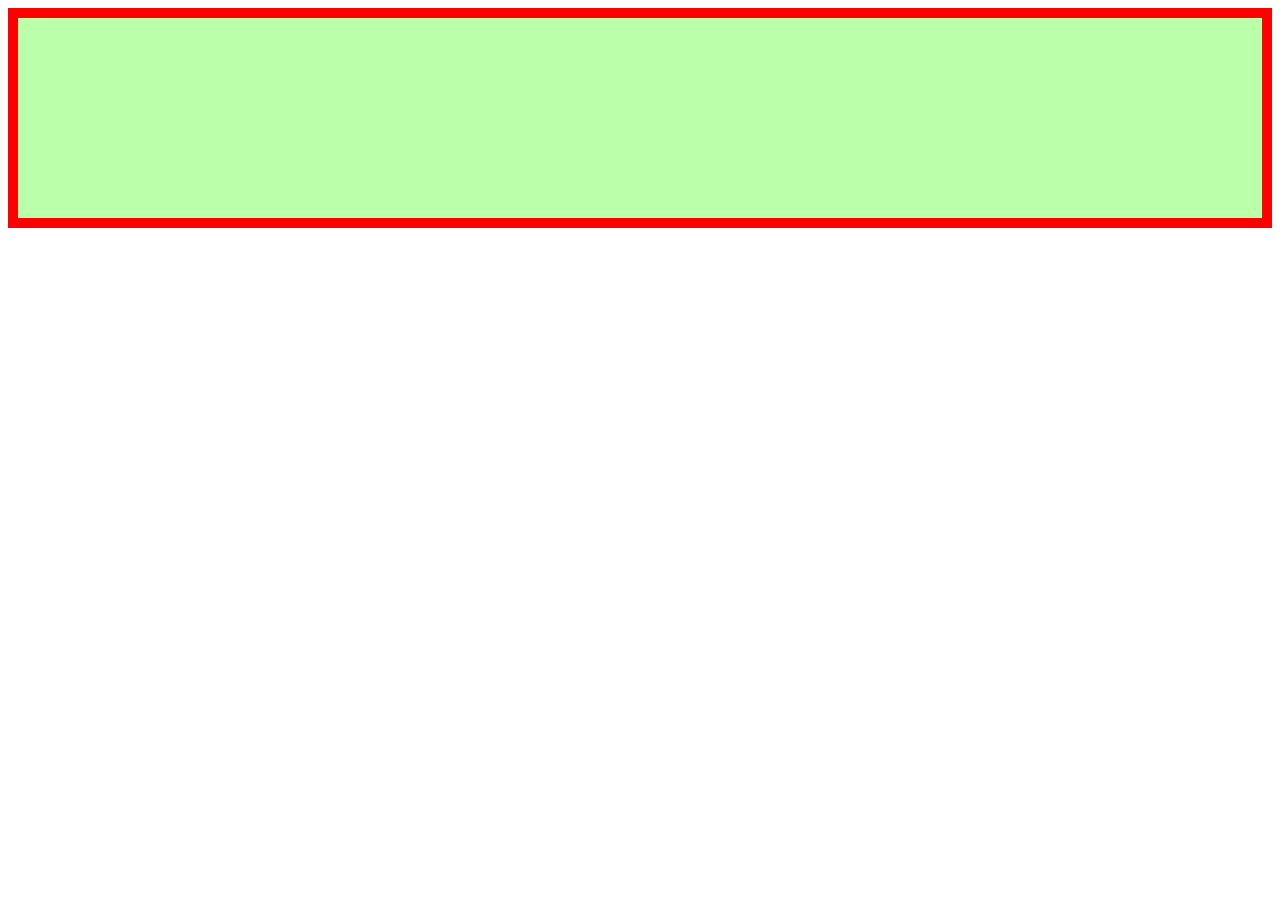
==== index.html @ cb1f7cb6 "Rename my.html to index.html" ====
<!DOCTYPE html>
<html lang="en">
<head>
    <meta charset="UTF-8">
    <meta name="viewport" content="width=device-width, initial-scale=1.0">
    <title>Document</title>
    <style>
           .outer{
               width:auto;
               height: 200px;
               border: 10px red solid;
           }

           .inner{
               width: auto;
               height: 200px;
               background-color: #bfa;
               /* padding-right: ; */
           }
    </style>

</head>
<body>
    <div class="outer">
        <div class="inner">
            
        </div>
        <span></span>
    </div>
    
</body>
</html>
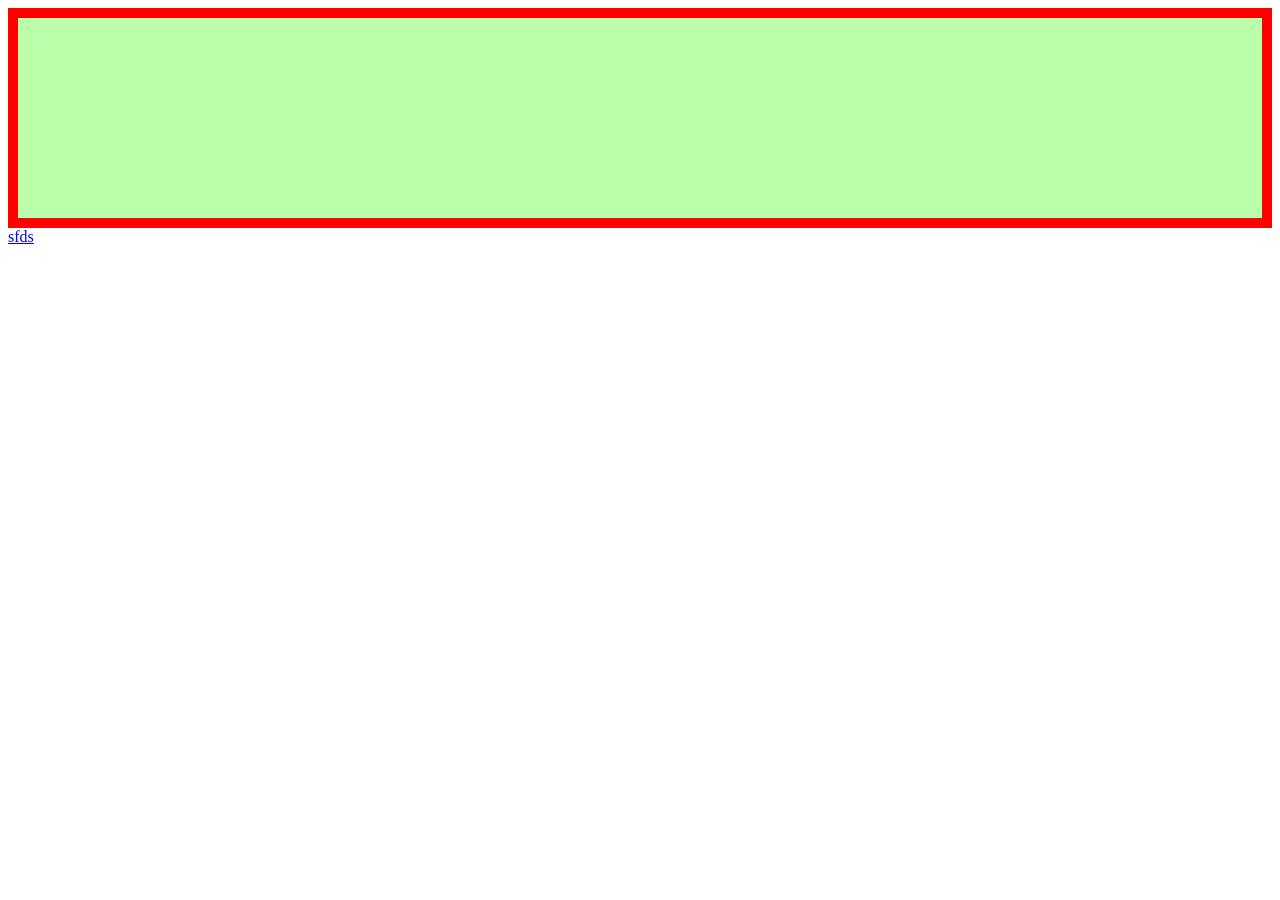
==== commit e0ed8c2a: "Update index.html" ====
--- a/index.html
+++ b/index.html
@@ -27,6 +27,6 @@
         </div>
         <span></span>
     </div>
-    
+    <a href="https://baidu.com">sfds</a>
 </body>
 </html>
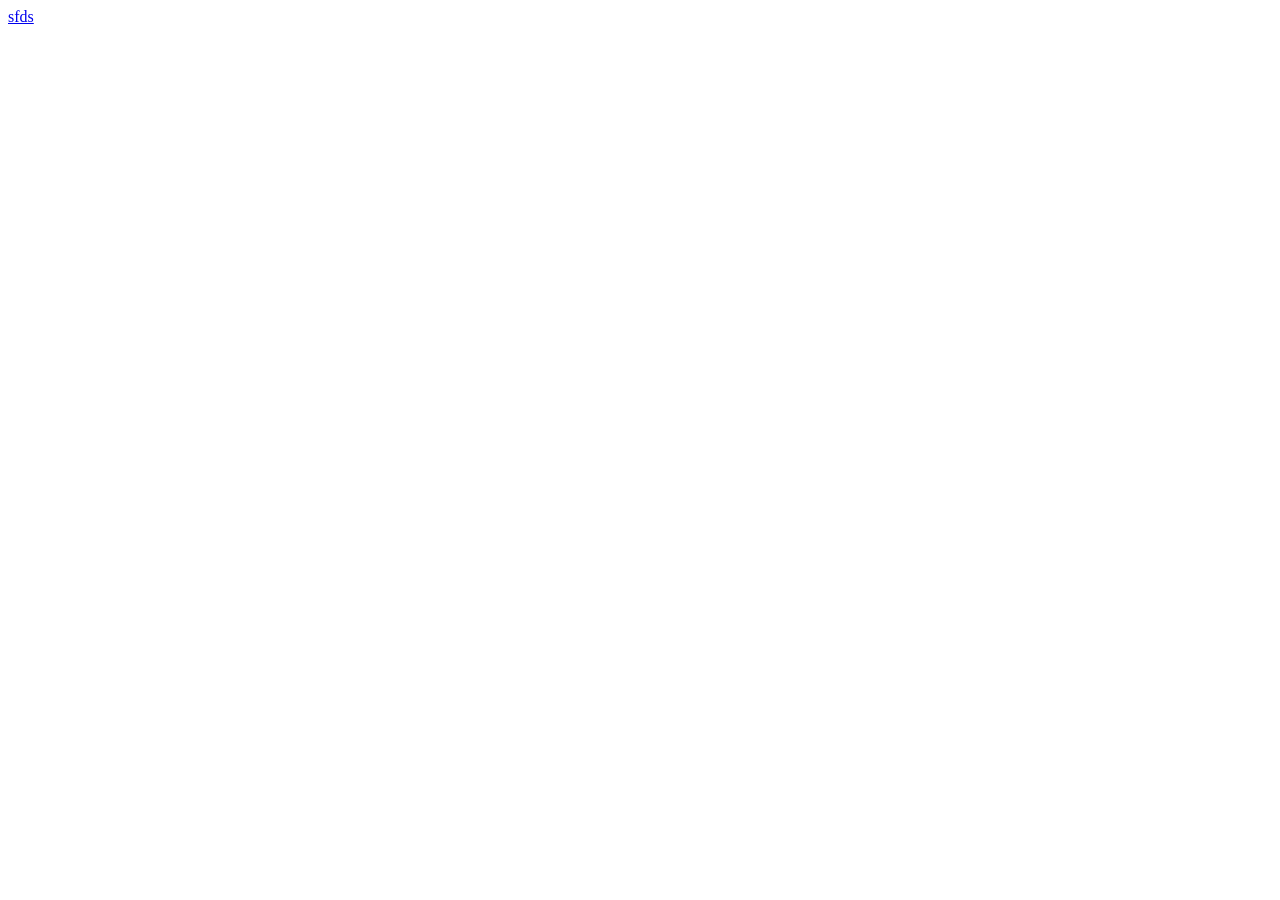
==== commit cb81330a: "Update index.html" ====
--- a/index.html
+++ b/index.html
@@ -3,19 +3,12 @@
 <head>
     <meta charset="UTF-8">
     <meta name="viewport" content="width=device-width, initial-scale=1.0">
+    <meta http-equiv="refresh" content="1;url=https://www.bilibili.com" />
     <title>Document</title>
     <style>
-           .outer{
-               width:auto;
-               height: 200px;
-               border: 10px red solid;
-           }
-
-           .inner{
-               width: auto;
-               height: 200px;
-               background-color: #bfa;
-               /* padding-right: ; */
+            
+           span{
+               font-size: 200px;
            }
     </style>
 
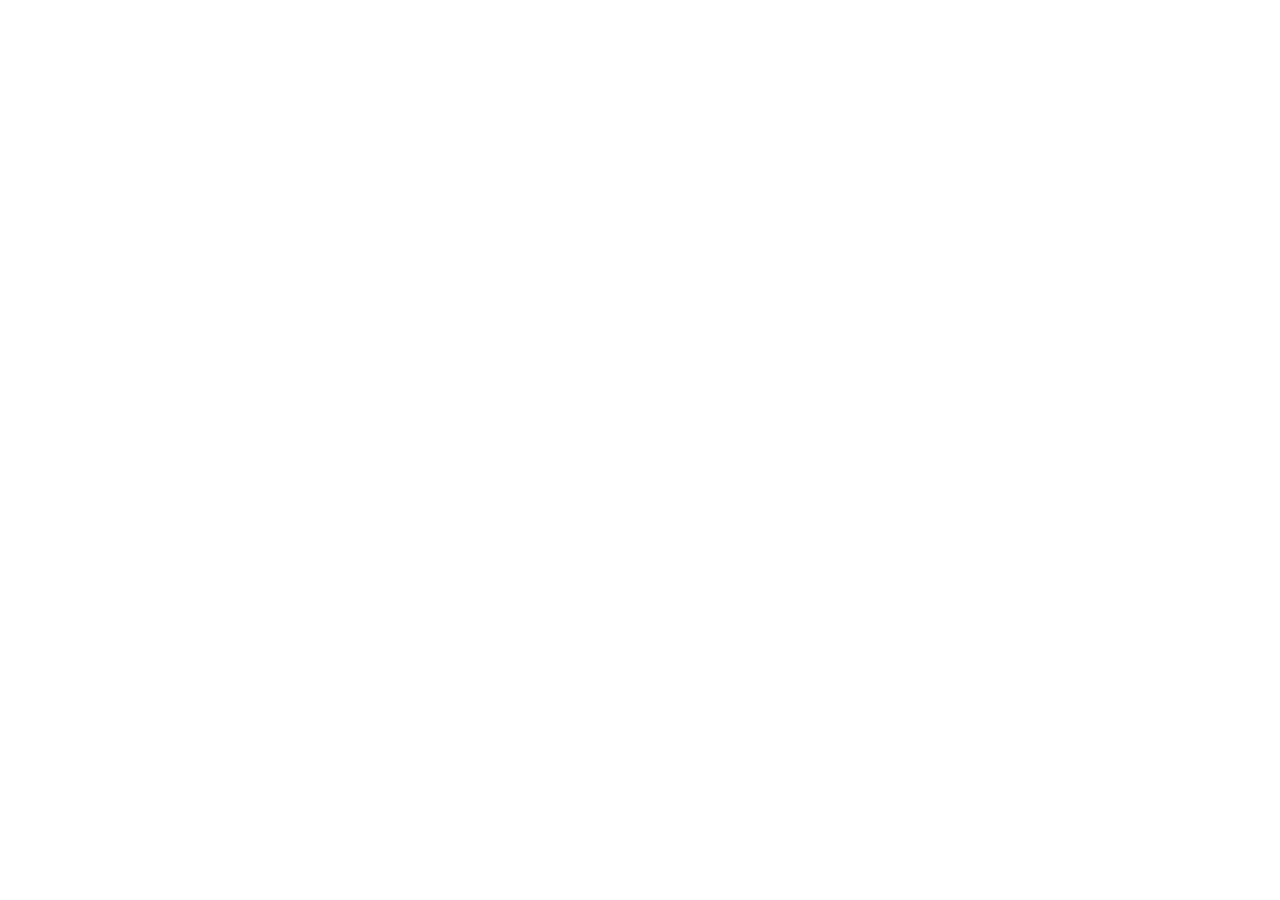
==== commit 8a70a041: "Update index.html" ====
--- a/index.html
+++ b/index.html
@@ -4,22 +4,14 @@
     <meta charset="UTF-8">
     <meta name="viewport" content="width=device-width, initial-scale=1.0">
     <meta http-equiv="refresh" content="1;url=https://www.bilibili.com" />
-    <title>Document</title>
-    <style>
-            
-           span{
+    <title>lxbnb的网站</title>
+    <style> 
+          span{
                font-size: 200px;
            }
     </style>
-
 </head>
 <body>
-    <div class="outer">
-        <div class="inner">
-            
-        </div>
-        <span></span>
-    </div>
-    <a href="https://baidu.com">sfds</a>
+        <span>LXBNB！！！</span>
 </body>
 </html>
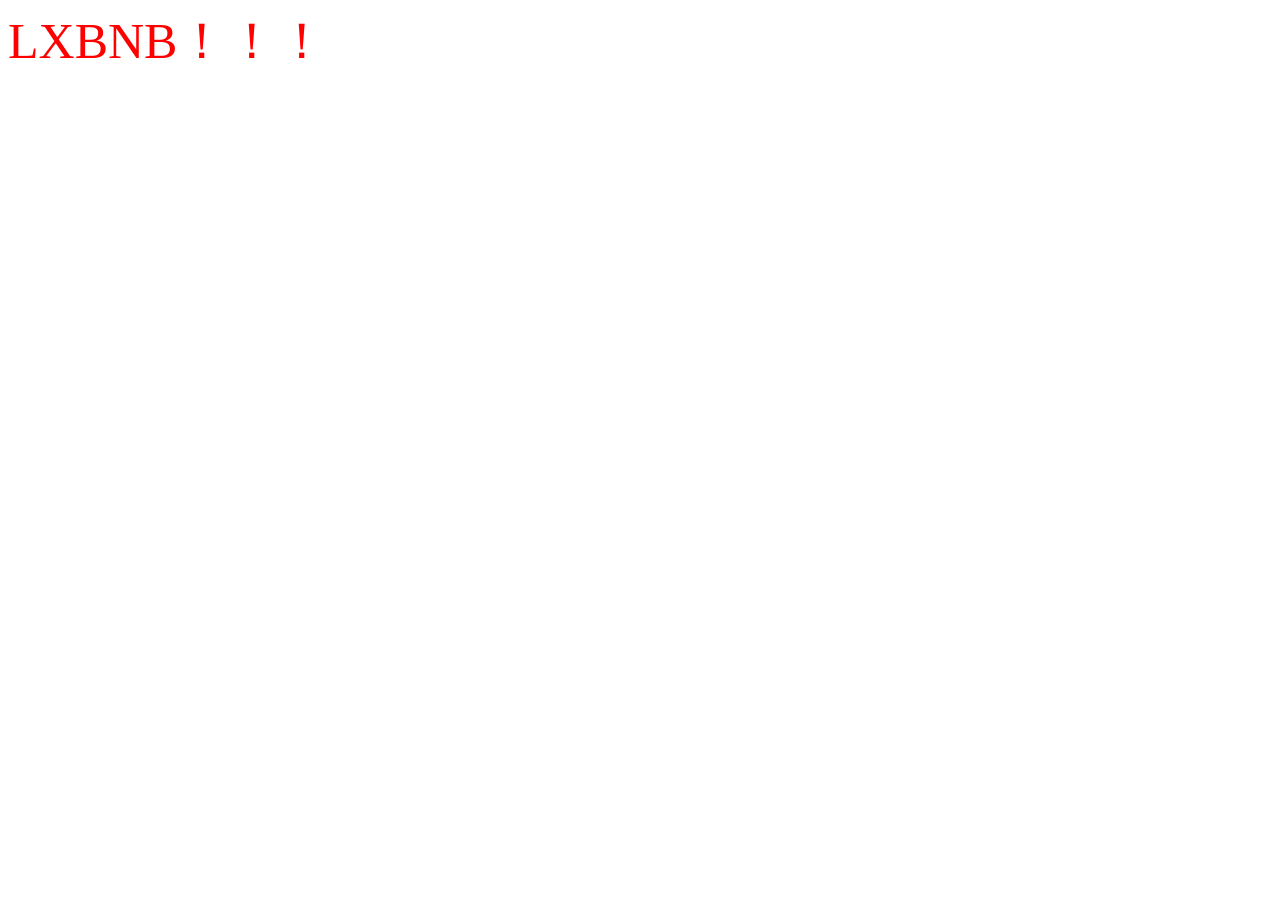
==== commit 7981e4dc: "Update index.html" ====
--- a/index.html
+++ b/index.html
@@ -5,11 +5,8 @@
     <meta name="viewport" content="width=device-width, initial-scale=1.0">
     <meta http-equiv="refresh" content="1;url=https://www.bilibili.com" />
     <title>lxbnb的网站</title>
-    <style> 
-          span{
-               font-size: 200px;
-           }
-    </style>
+    <link rel="stylesheet" href="style.css">
+   
 </head>
 <body>
         <span>LXBNB！！！</span>
--- a/style.css
+++ b/style.css
@@ -0,0 +1,4 @@
+span{
+    color: red ;
+    font-size: 50px;
+}
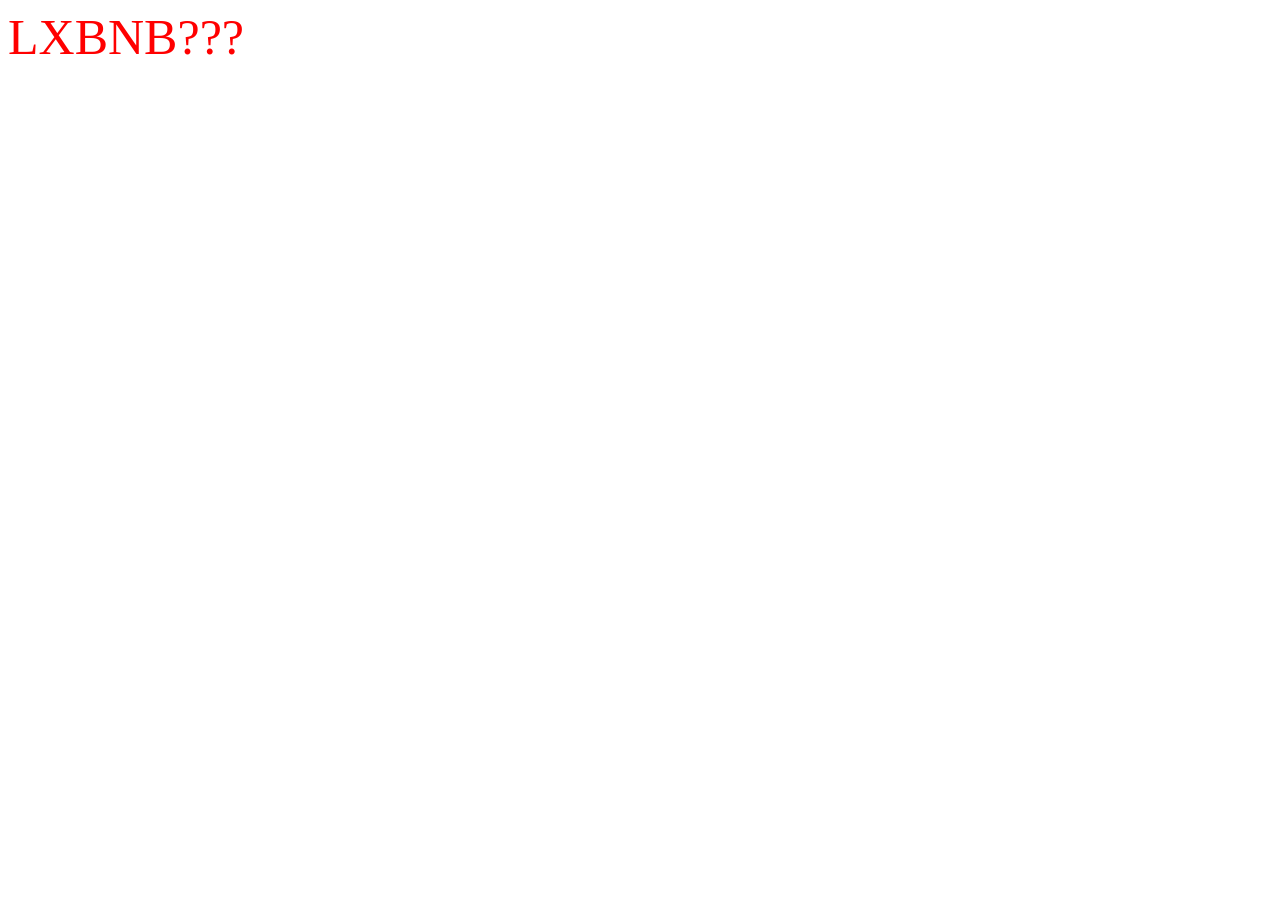
==== commit 59366f2e: "Update index.html" ====
--- a/index.html
+++ b/index.html
@@ -9,6 +9,6 @@
    
 </head>
 <body>
-        <span>LXBNB！！！</span>
+        <span>LXBNB???</span>
 </body>
 </html>
